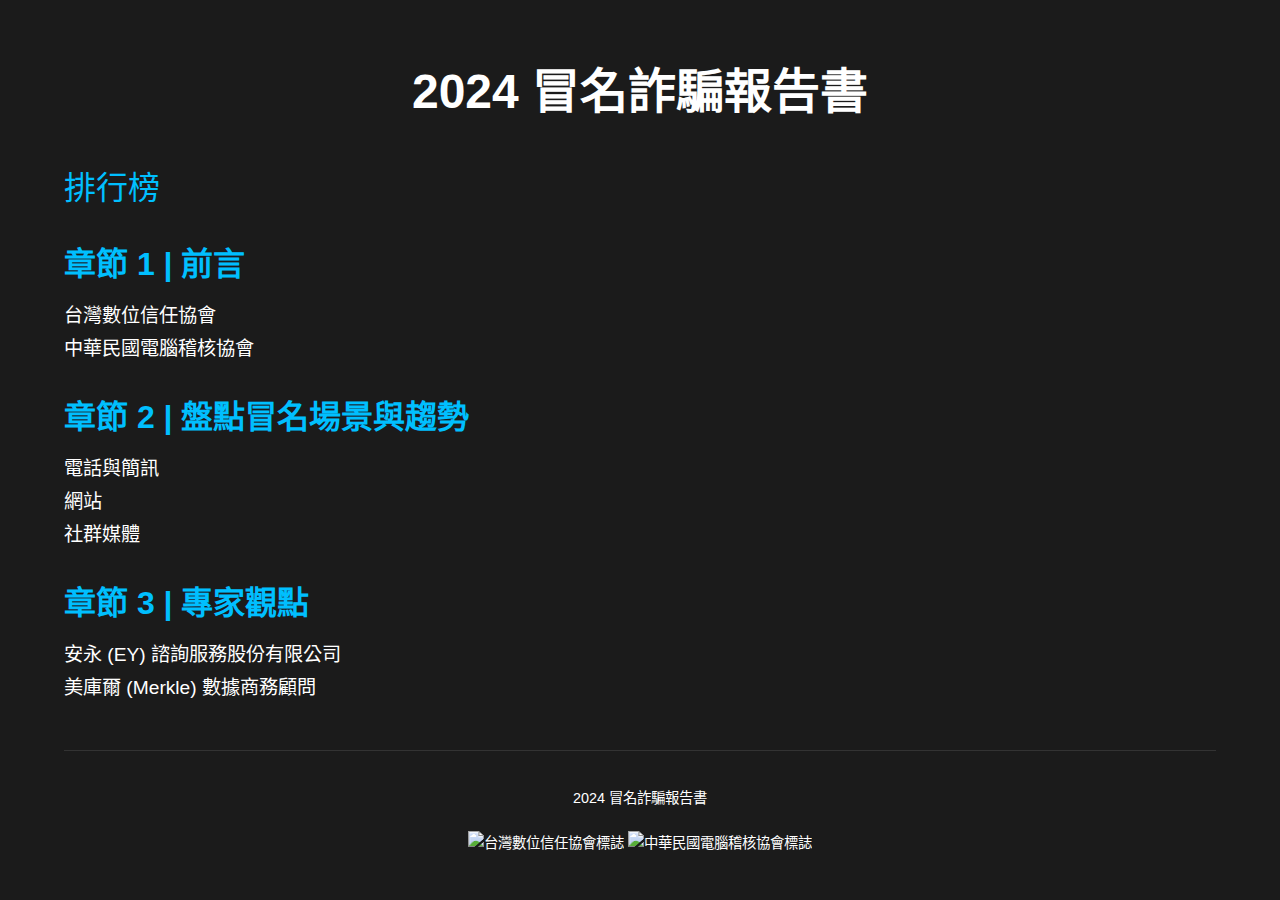
==== 2024phising.html @ 8ffe5cd9 "Rename 2024phising to 2024phising.html" ====
<!DOCTYPE html>
<html lang="zh-TW">
<head>
    <meta charset="UTF-8">
    <meta name="viewport" content="width=device-width, initial-scale=1.0">
    <title>2024 冒名詐騙報告書</title>
    <style>
        body {
            margin: 0;
            padding: 0;
            font-family: "Arial", sans-serif;
            background-color: #1b1b1b;
            color: #fff;
        }

        .container {
            width: 90%;
            max-width: 1200px;
            margin: 0 auto;
            padding: 20px;
        }

        h1 {
            text-align: center;
            font-size: 3rem;
            margin-bottom: 40px;
        }

        .chapter {
            margin-bottom: 30px;
        }

        .chapter h2 {
            color: #00bfff;
            font-size: 2rem;
            margin-bottom: 10px;
        }

        .chapter ul {
            list-style-type: none;
            padding-left: 0;
        }

        .chapter ul li {
            font-size: 1.2rem;
            margin-bottom: 5px;
        }

        .footer {
            text-align: center;
            margin-top: 50px;
            padding: 20px;
            border-top: 1px solid #333;
            font-size: 0.9rem;
        }

        .footer img {
            margin-top: 10px;
            width: 120px;
        }

        /* 標題超連結樣式 */
        .leaderboard-link {
            color: #00bfff;
            font-size: 2rem;
            text-decoration: none;
        }

        .leaderboard-link:hover {
            text-decoration: underline;
        }

    </style>
</head>
<body>

<div class="container">
    <h1>2024 冒名詐騙報告書</h1>

    <div class="chapter">
        <!-- 添加“排行榜”超連結 -->
        <a href="phisingleaderboard-test.html" class="leaderboard-link">排行榜</a>
    </div>

    <div class="chapter">
        <h2>章節 1 | 前言</h2>
        <ul>
            <li>台灣數位信任協會</li>
            <li>中華民國電腦稽核協會</li>
        </ul>
    </div>

    <div class="chapter">
        <h2>章節 2 | 盤點冒名場景與趨勢</h2>
        <ul>
            <li>電話與簡訊</li>
            <li>網站</li>
            <li>社群媒體</li>
        </ul>
    </div>

    <div class="chapter">
        <h2>章節 3 | 專家觀點</h2>
        <ul>
            <li>安永 (EY) 諮詢服務股份有限公司</li>
            <li>美庫爾 (Merkle) 數據商務顧問</li>
        </ul>
    </div>

    <div class="footer">
        <p>2024 冒名詐騙報告書</p>
        <img src="https://www.digitaltrust.org.tw/images/logo.png" alt="台灣數位信任協會標誌">
        <img src="https://www.caa.org.tw/images/logo.png" alt="中華民國電腦稽核協會標誌">
    </div>
</div>

</body>
</html>
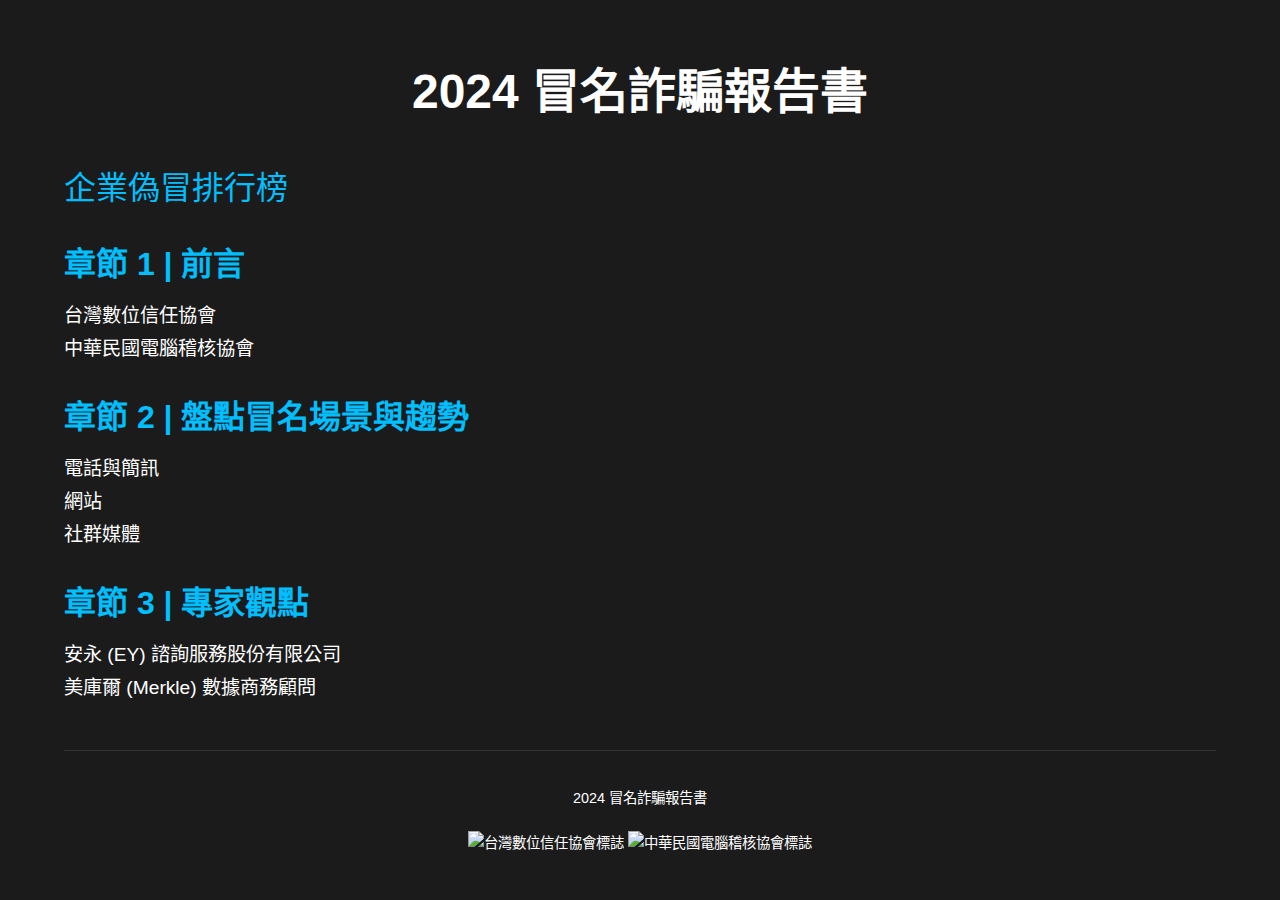
==== commit 6cda9a64: "Update 2024phising.html" ====
--- a/2024phising.html
+++ b/2024phising.html
@@ -79,7 +79,7 @@
 
     <div class="chapter">
         <!-- 添加“排行榜”超連結 -->
-        <a href="phisingleaderboard-test.html" class="leaderboard-link">排行榜</a>
+        <a href="phisingleaderboard-test.html" class="leaderboard-link">企業偽冒排行榜</a>
     </div>
 
     <div class="chapter">
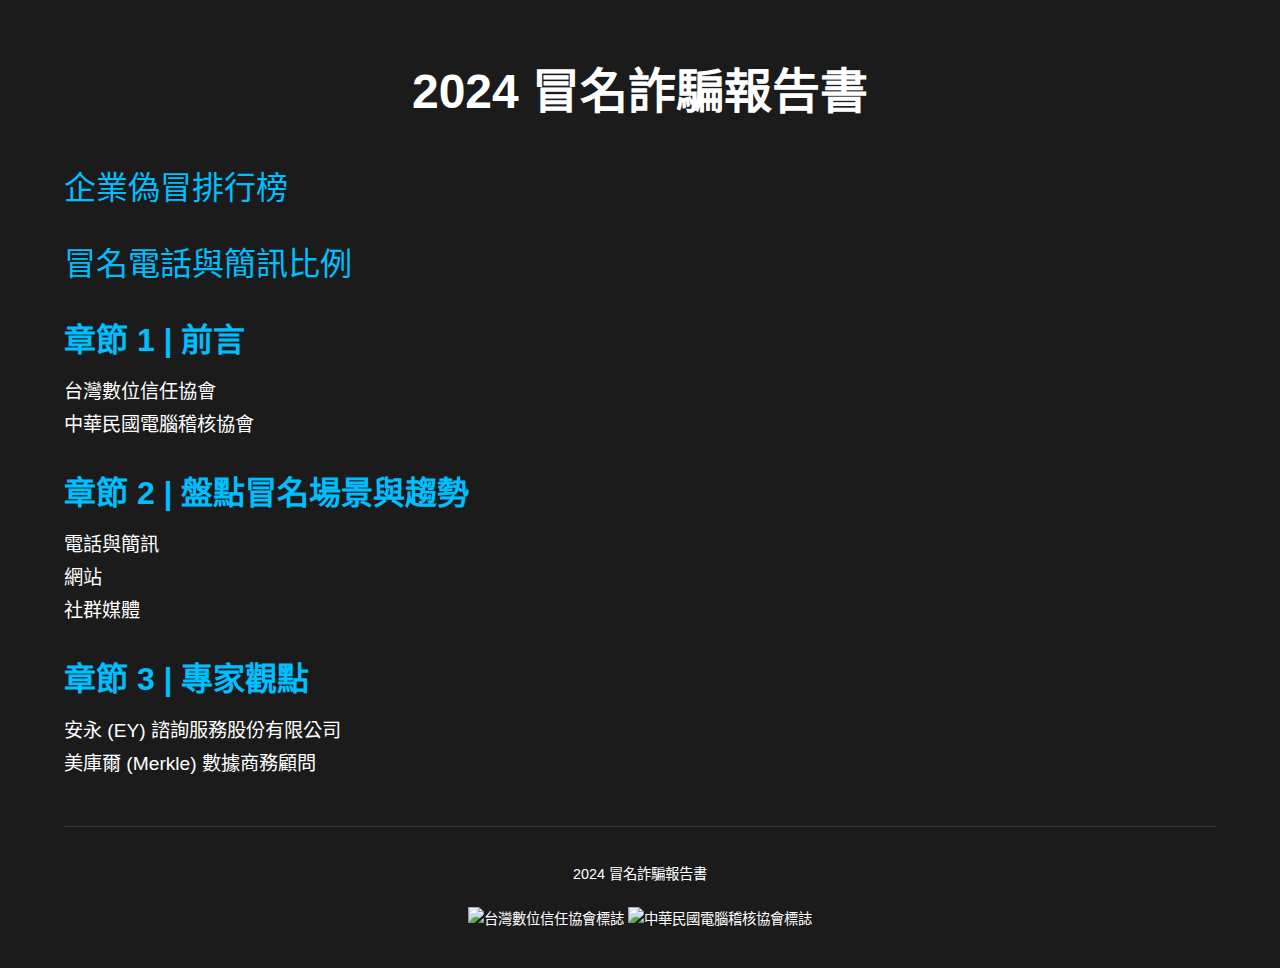
==== commit 20ce12fc: "Update 2024phising.html" ====
--- a/2024phising.html
+++ b/2024phising.html
@@ -83,6 +83,11 @@
     </div>
 
     <div class="chapter">
+        <!-- 添加“排行榜”超連結 -->
+        <a href="phone-and-sms.html" class="leaderboard-link">冒名電話與簡訊比例</a>
+    </div>
+
+    <div class="chapter">
         <h2>章節 1 | 前言</h2>
         <ul>
             <li>台灣數位信任協會</li>
